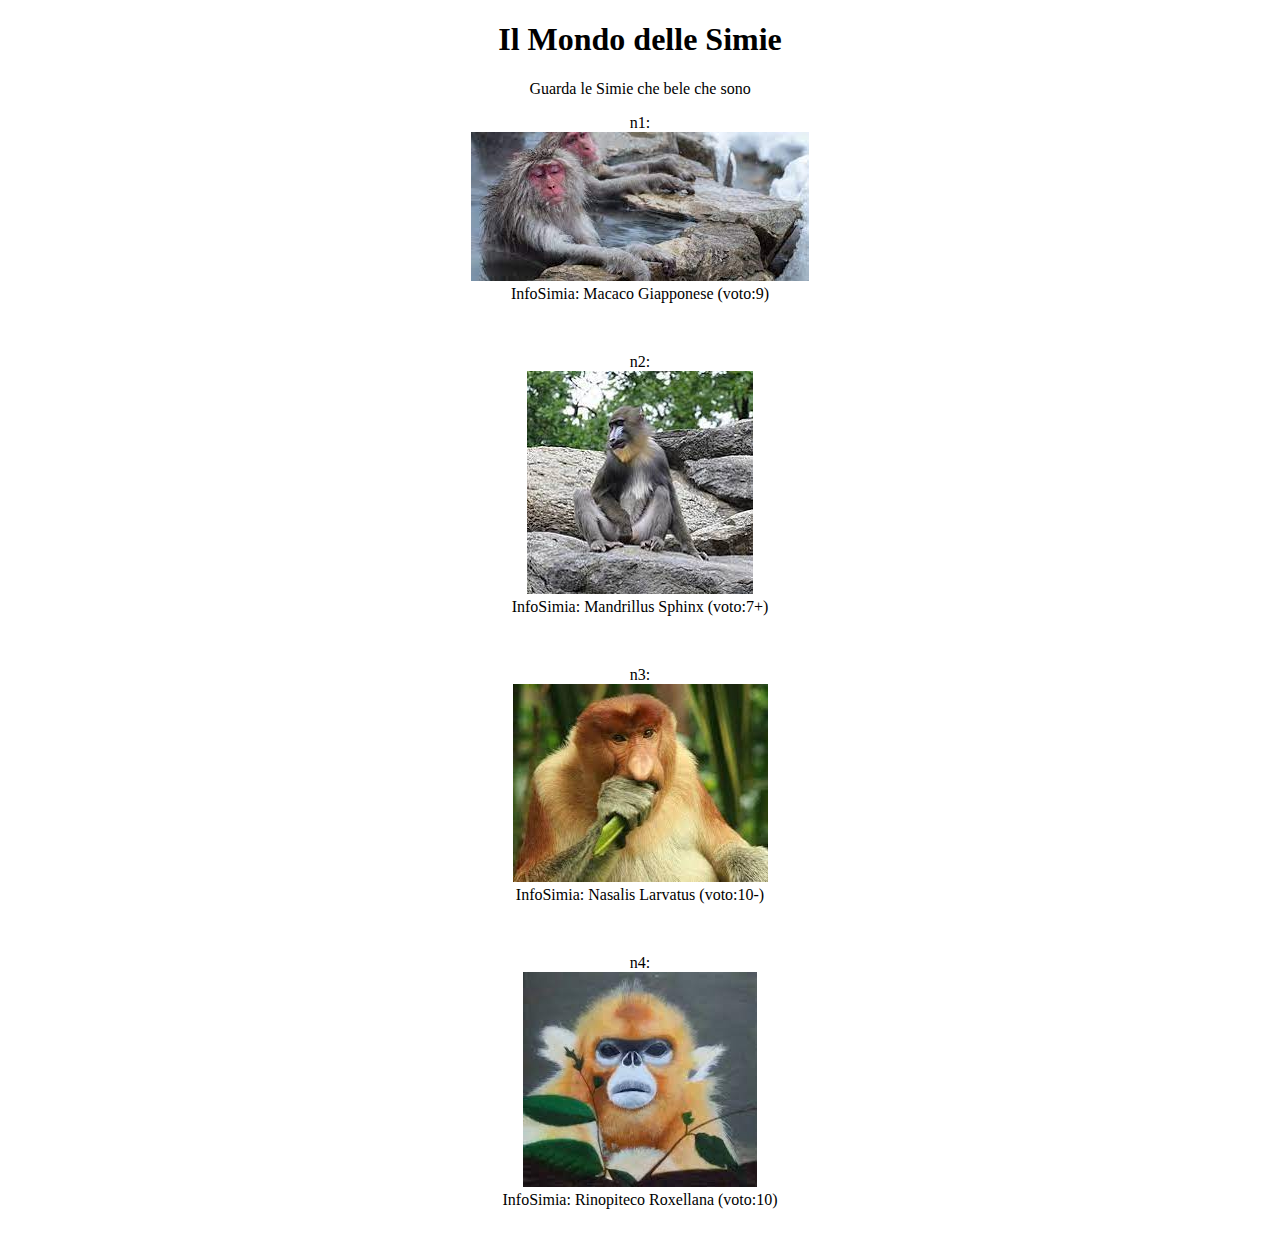
==== src/main/resource/index.html @ e452331b "SIMIAWORLD" ====
<!DOCTYPE html>
<html>
    <head></head>
    <body><center>
        <h1>Il Mondo delle Simie</h1>
        <p>Guarda le Simie che bele che sono</p>
        
        <p>n1:<br><img src="./images/macaco.jpeg"><br>
        InfoSimia: Macaco Giapponese (voto:9)</p><br>
        <p>n2:<br><img src="./images/mandrillus.jpg"><br>
        InfoSimia: Mandrillus Sphinx (voto:7+)</p><br>
        <p>n3:<br><img src="./images/nasalis.jpeg"><br>
        InfoSimia: Nasalis Larvatus (voto:10-)</p><br>
        <p>n4:<br><img src="./images/rinopiteco.jpeg"><br>
        InfoSimia: Rinopiteco Roxellana (voto:10)</p><br>

    </center></body>
</html>
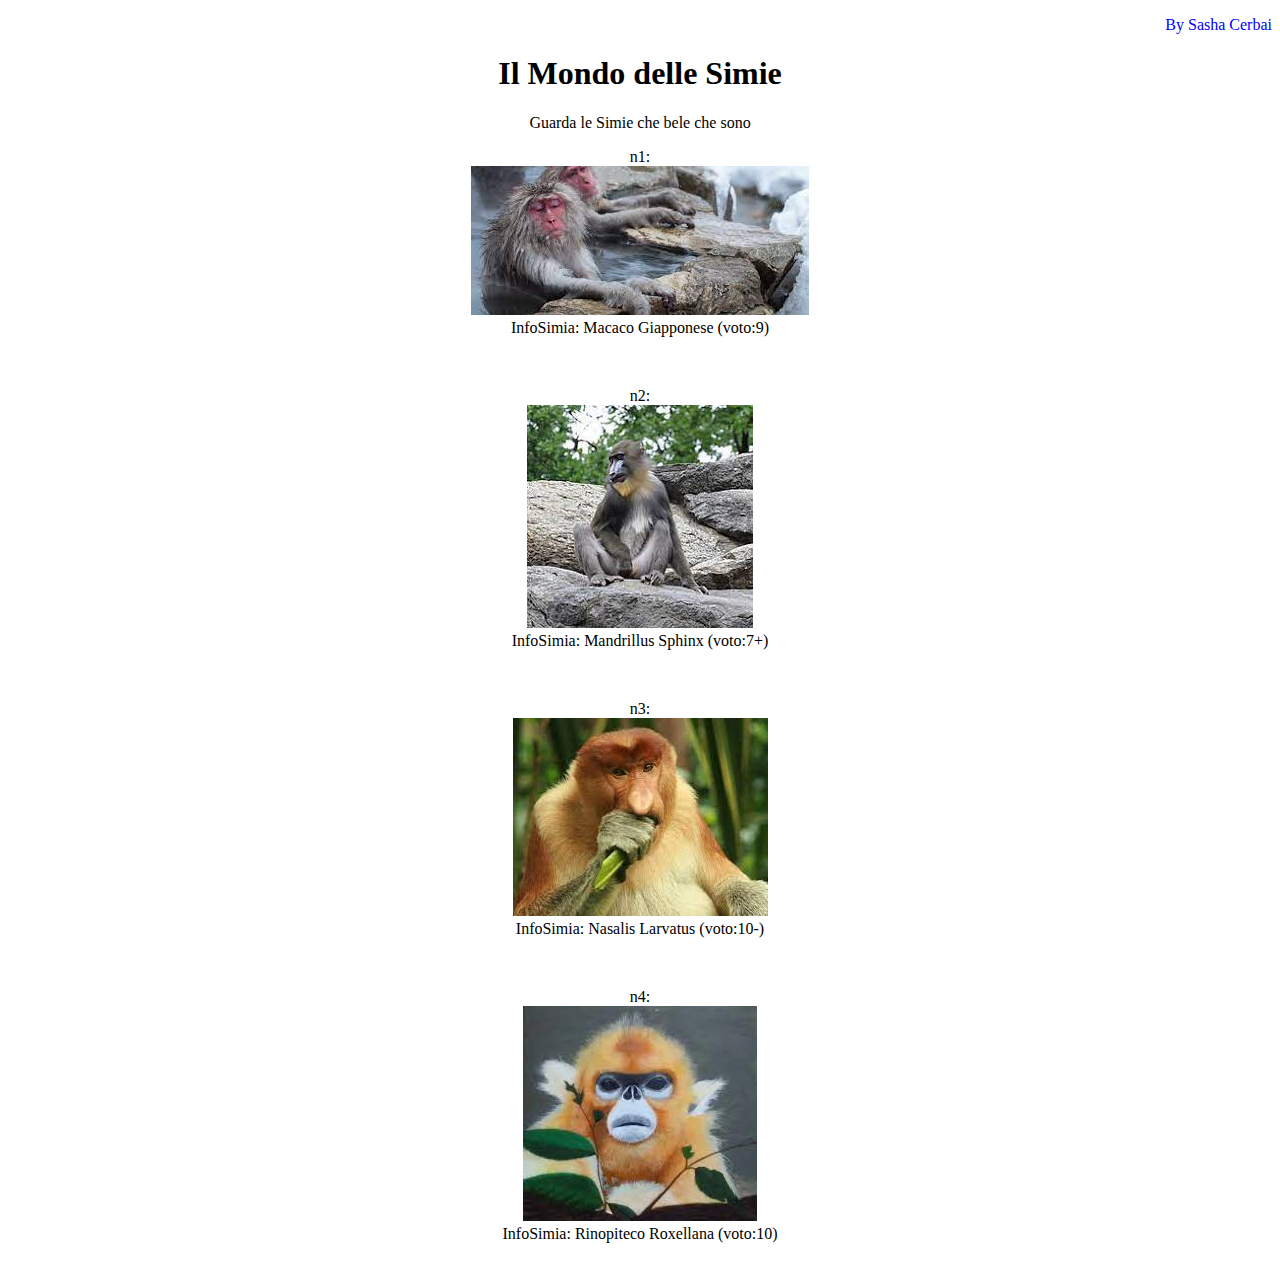
==== commit f5359152: "simiapandoro" ====
--- a/src/main/resource/index.html
+++ b/src/main/resource/index.html
@@ -2,6 +2,7 @@
 <html>
     <head></head>
     <body><center>
+        <p style="text-align: right; color: blue;">By Sasha Cerbai</p>
         <h1>Il Mondo delle Simie</h1>
         <p>Guarda le Simie che bele che sono</p>
         
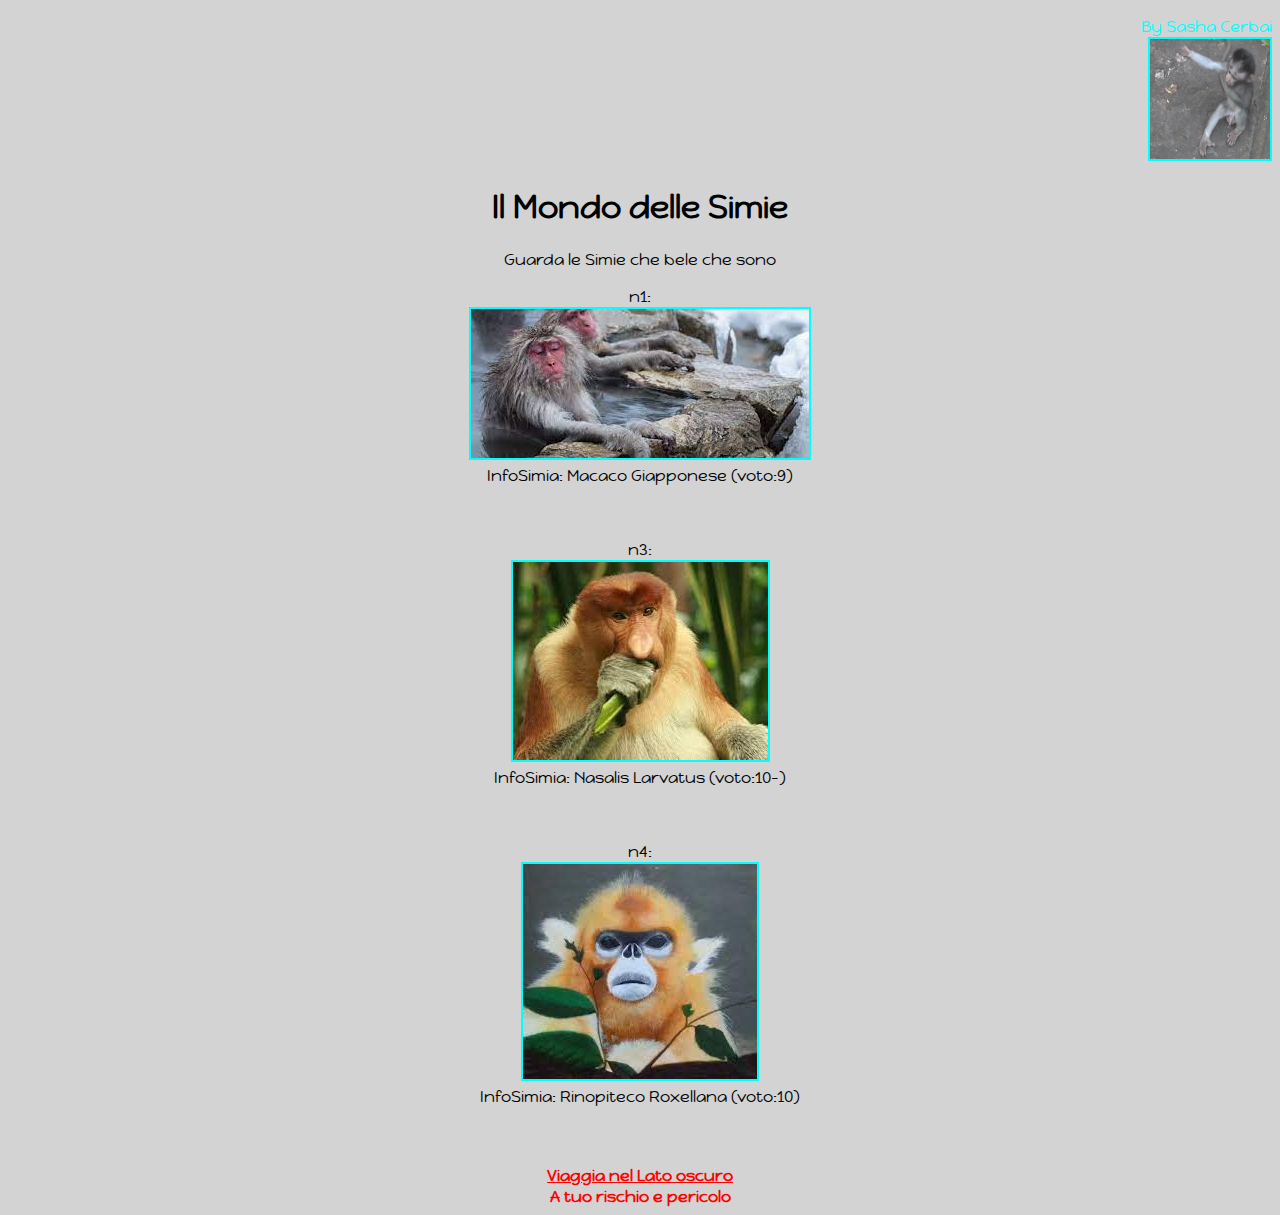
==== commit f2f63a5f: "simiafinita" ====
--- a/src/main/resource/index.html
+++ b/src/main/resource/index.html
@@ -1,19 +1,26 @@
 <!DOCTYPE html>
 <html>
-    <head></head>
-    <body><center>
-        <p style="text-align: right; color: blue;">By Sasha Cerbai</p>
+    <head>
+        <link rel="stylesheet" href="style.css">
+        <link rel="preconnect" href="https://fonts.googleapis.com">
+        <link rel="preconnect" href="https://fonts.gstatic.com" crossorigin>
+        <link href="https://fonts.googleapis.com/css2?family=Happy+Monkey&display=swap" rel="stylesheet">
+    </head>
+    <body>
+        <p style="text-align: right; color: aqua;">By Sasha Cerbai<br>
+            <img style="width: 120px; height: 120px;" class="img1" src="./images/buone/buona.gif"></p>
         <h1>Il Mondo delle Simie</h1>
         <p>Guarda le Simie che bele che sono</p>
         
-        <p>n1:<br><img src="./images/macaco.jpeg"><br>
+        <p>n1:<br><img class="img1" src="./images/buone/macaco.jpeg"><br>
         InfoSimia: Macaco Giapponese (voto:9)</p><br>
-        <p>n2:<br><img src="./images/mandrillus.jpg"><br>
-        InfoSimia: Mandrillus Sphinx (voto:7+)</p><br>
-        <p>n3:<br><img src="./images/nasalis.jpeg"><br>
+        <p>n3:<br><img class="img1" src="./images/buone/nasalis.jpeg"><br>
         InfoSimia: Nasalis Larvatus (voto:10-)</p><br>
-        <p>n4:<br><img src="./images/rinopiteco.jpeg"><br>
+        <p>n4:<br><img class="img1" src="./images/buone/rinopiteco.jpeg"><br>
         InfoSimia: Rinopiteco Roxellana (voto:10)</p><br>
-
-    </center></body>
+        <br>
+        <a href="pag2.html" style="color: red;"><b>Viaggia nel Lato oscuro</b></a>
+        <br>
+        <b style="color: red;"><b>A tuo rischio e pericolo</b>
+    </body>
 </html>--- a/src/main/resource/style.css
+++ b/src/main/resource/style.css
@@ -0,0 +1,12 @@
+body{
+    text-align: center;
+    font-family: 'Happy Monkey', cursive;
+    background-color: lightgrey;
+}
+
+.img1{
+    border:2px solid aqua;
+}
+.img2{
+    border:2px solid red;
+}